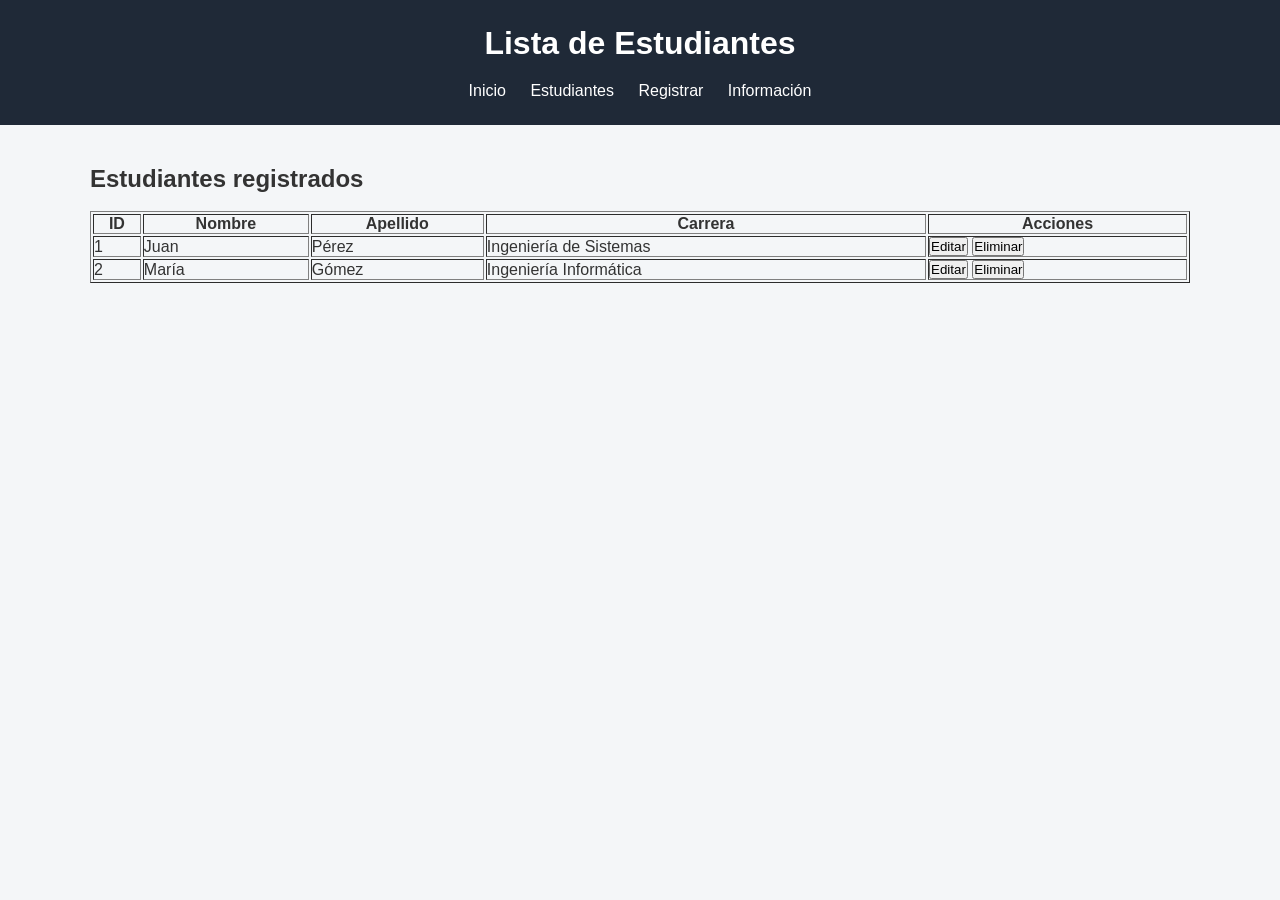
==== paginas/estudiantes.html @ fefa2c78 "Proyecto inicial" ====
<!DOCTYPE html>
<html lang="es">

<head>
    <meta charset="UTF-8">
    <meta name="viewport" content="width=device-width, initial-scale=1.0">

    <title>Estudiantes</title>

    <link rel="stylesheet" href="../css/estilos.css">
</head>

<body>

    <header>

        <h1>Lista de Estudiantes</h1>

        <nav>
            <a href="../index.html">Inicio</a>
            <a href="estudiantes.html">Estudiantes</a>
            <a href="registrar.html">Registrar</a>
            <a href="informacion.html">Información</a>
        </nav>

    </header>

    <main class="contenedor">

        <h2>Estudiantes registrados</h2>

        <br>

        <table border="1" width="100%" cellpadding="10">

            <thead>
                <tr>
                    <th>ID</th>
                    <th>Nombre</th>
                    <th>Apellido</th>
                    <th>Carrera</th>
                    <th>Acciones</th>
                </tr>
            </thead>

            <tbody id="tablaEstudiantes">

                <tr>
                    <td>1</td>
                    <td>Juan</td>
                    <td>Pérez</td>
                    <td>Ingeniería de Sistemas</td>
                    <td>
                        <button>Editar</button>
                        <button>Eliminar</button>
                    </td>
                </tr>

                <tr>
                    <td>2</td>
                    <td>María</td>
                    <td>Gómez</td>
                    <td>Ingeniería Informática</td>
                    <td>
                        <button>Editar</button>
                        <button>Eliminar</button>
                    </td>
                </tr>

            </tbody>

        </table>

    </main>

</body>

</html>
---- css/estilos.css ----
* {
    box-sizing: border-box;
    margin: 0;
    padding: 0;
}

body {
    font-family: Arial, sans-serif;
    background-color: #f4f6f8;
    color: #333;
}

header {
    background-color: #1f2937;
    color: white;
    padding: 25px;
    text-align: center;
}

header h1 {
    margin-bottom: 20px;
}

nav a {
    color: white;
    text-decoration: none;
    margin: 0 10px;
}

nav a:hover {
    text-decoration: underline;
}

.contenedor {
    width: 90%;
    max-width: 1100px;
    margin: 40px auto;
}

.bienvenida {
    background-color: white;
    padding: 40px;
    text-align: center;
    border-radius: 10px;
    margin-bottom: 30px;
}

.bienvenida h2 {
    margin-bottom: 15px;
}

.bienvenida p {
    margin-bottom: 25px;
}

.boton {
    display: inline-block;
    background-color: #2563eb;
    color: white;
    padding: 12px 20px;
    text-decoration: none;
    border-radius: 6px;
}

.tarjetas {
    display: flex;
    gap: 20px;
}

.tarjeta {
    background-color: white;
    padding: 25px;
    flex: 1;
    border-radius: 10px;
}

.tarjeta h3 {
    margin-bottom: 10px;
}

footer {
    text-align: center;
    padding: 20px;
    margin-top: 50px;
    background-color: #1f2937;
    color: white;
}
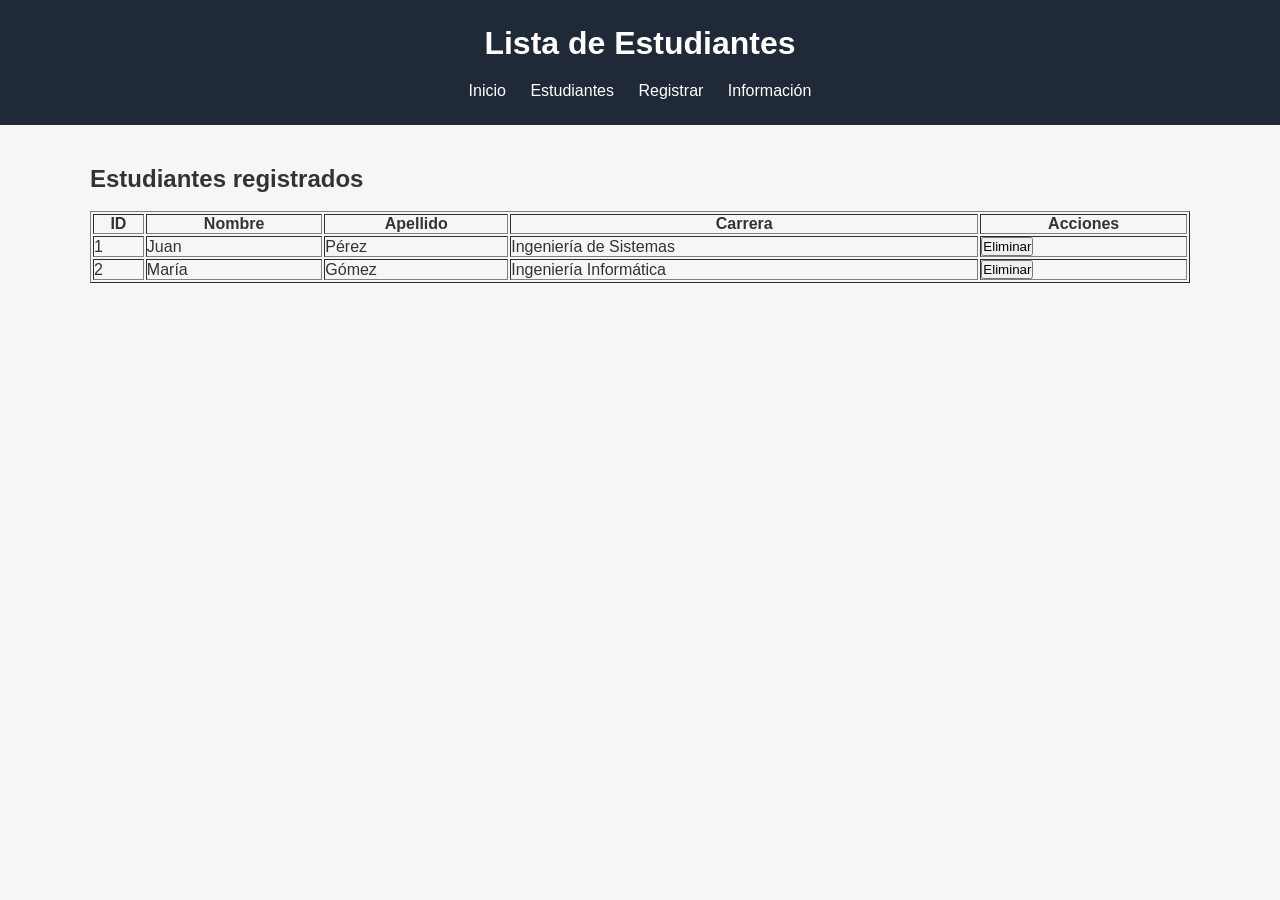
==== commit 43010ae7: "cambios en pagina de informacion y registro de estudiantes1" ====
--- a/paginas/estudiantes.html
+++ b/paginas/estudiantes.html
@@ -44,35 +44,14 @@
             </thead>
 
             <tbody id="tablaEstudiantes">
-
-                <tr>
-                    <td>1</td>
-                    <td>Juan</td>
-                    <td>Pérez</td>
-                    <td>Ingeniería de Sistemas</td>
-                    <td>
-                        <button>Editar</button>
-                        <button>Eliminar</button>
-                    </td>
-                </tr>
-
-                <tr>
-                    <td>2</td>
-                    <td>María</td>
-                    <td>Gómez</td>
-                    <td>Ingeniería Informática</td>
-                    <td>
-                        <button>Editar</button>
-                        <button>Eliminar</button>
-                    </td>
-                </tr>
-
+                <!-- Los estudiantes se cargarán aquí dinámicamente -->
             </tbody>
 
         </table>
 
     </main>
 
+    <script src="../js/estudiantes.js"></script>
 </body>
 
 </html>
--- a/css/estilos.css
+++ b/css/estilos.css
@@ -84,4 +84,59 @@
     margin-top: 50px;
     background-color: #1f2937;
     color: white;
+}
+
+/* --- Estilos para el Formulario de Registro --- */
+.formulario-registro {
+    background-color: white;
+    padding: 30px;
+    border-radius: 10px;
+    max-width: 450px;
+    margin: 0 auto;
+    box-shadow: 0 4px 10px rgba(0, 0, 0, 0.05);
+}
+
+.formulario-registro h2 {
+    margin-bottom: 25px;
+    text-align: center;
+    color: #1f2937;
+}
+
+.grupo-form {
+    margin-bottom: 20px;
+}
+
+.grupo-form label {
+    display: block;
+    margin-bottom: 8px;
+    font-weight: bold;
+    color: #374151;
+}
+
+.grupo-form input {
+    width: 100%;
+    padding: 12px;
+    border: 1px solid #d1d5db;
+    border-radius: 6px;
+    font-size: 15px;
+    transition: border-color 0.3s;
+}
+
+.grupo-form input:focus {
+    outline: none;
+    border-color: #2563eb;
+    box-shadow: 0 0 0 3px rgba(37, 99, 235, 0.1);
+}
+
+.btn-submit {
+    width: 100%;
+    border: none;
+    cursor: pointer;
+    font-size: 16px;
+    font-weight: bold;
+    margin-top: 10px;
+}
+
+.btn-submit:hover {
+    background-color: #1d4ed8;
 }
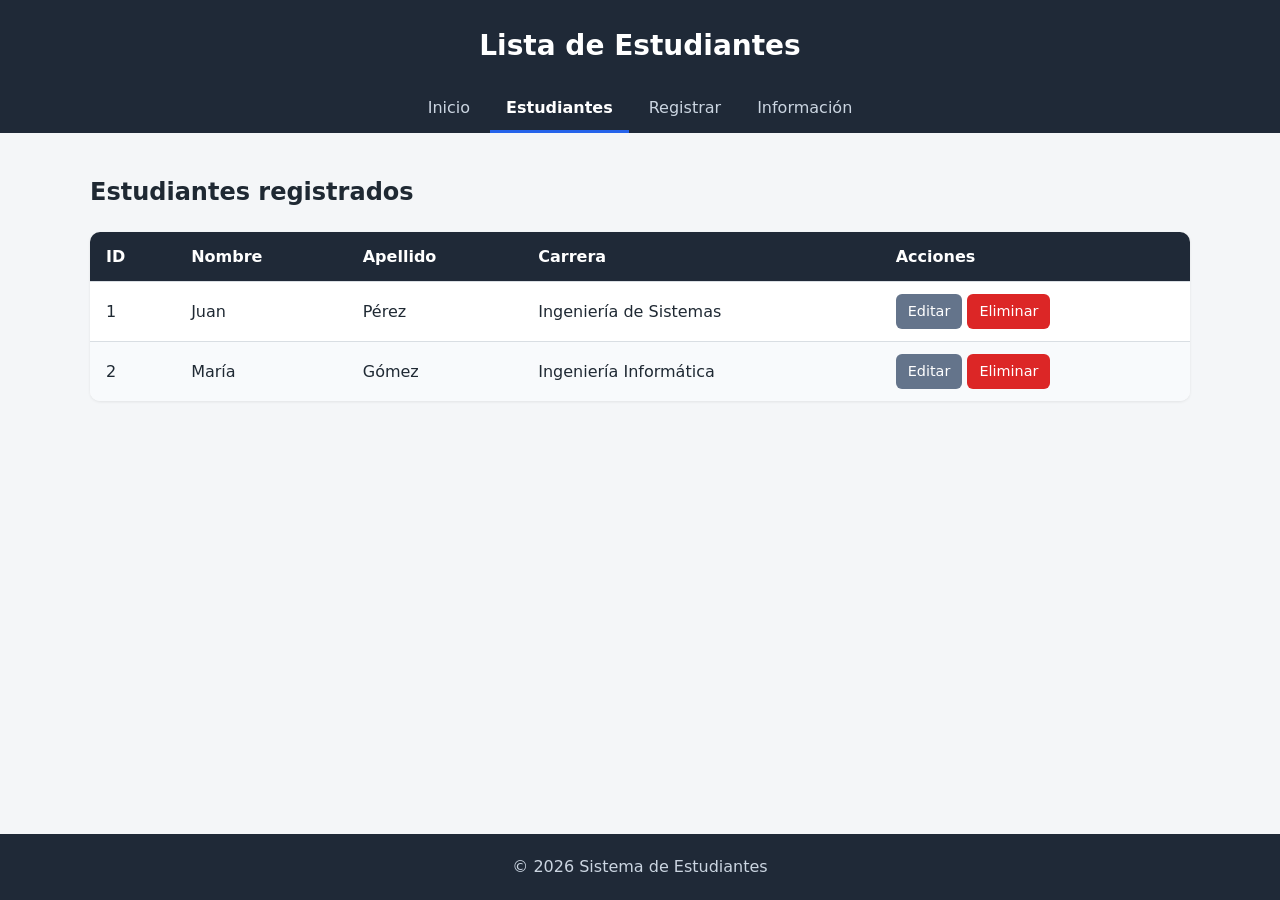
==== commit 0d9313d6: "modernizar la tabla de estudiantes con datos dinamicos, editar y eliminar" ====
--- a/paginas/estudiantes.html
+++ b/paginas/estudiantes.html
@@ -4,54 +4,92 @@
 <head>
     <meta charset="UTF-8">
     <meta name="viewport" content="width=device-width, initial-scale=1.0">
-
+    <meta name="description" content="Lista de estudiantes registrados">
     <title>Estudiantes</title>
-
     <link rel="stylesheet" href="../css/estilos.css">
 </head>
 
 <body>
 
     <header>
-
         <h1>Lista de Estudiantes</h1>
-
-        <nav>
+        <nav aria-label="Principal">
             <a href="../index.html">Inicio</a>
-            <a href="estudiantes.html">Estudiantes</a>
+            <a href="estudiantes.html" aria-current="page">Estudiantes</a>
             <a href="registrar.html">Registrar</a>
             <a href="informacion.html">Información</a>
         </nav>
-
     </header>
 
     <main class="contenedor">
-
         <h2>Estudiantes registrados</h2>
 
-        <br>
-
-        <table border="1" width="100%" cellpadding="10">
-
-            <thead>
-                <tr>
-                    <th>ID</th>
-                    <th>Nombre</th>
-                    <th>Apellido</th>
-                    <th>Carrera</th>
-                    <th>Acciones</th>
-                </tr>
-            </thead>
-
-            <tbody id="tablaEstudiantes">
-                <!-- Los estudiantes se cargarán aquí dinámicamente -->
-            </tbody>
-
-        </table>
-
+        <div class="tabla-responsive">
+            <table>
+                <thead>
+                    <tr>
+                        <th scope="col">ID</th>
+                        <th scope="col">Nombre</th>
+                        <th scope="col">Apellido</th>
+                        <th scope="col">Carrera</th>
+                        <th scope="col">Acciones</th>
+                    </tr>
+                </thead>
+                <tbody id="tablaEstudiantes"></tbody>
+            </table>
+        </div>
     </main>
 
+    <footer>
+        <p>&copy; 2026 Sistema de Estudiantes</p>
+    </footer>
+
     <script src="../js/estudiantes.js"></script>
+    <script>
+        const tbody = document.getElementById("tablaEstudiantes");
+
+        function dibujarTabla() {
+            const lista = obtenerEstudiantes();
+            tbody.innerHTML = "";
+
+            if (lista.length === 0) {
+                tbody.innerHTML = '<tr><td colspan="5" class="vacio">No hay estudiantes registrados.</td></tr>';
+                return;
+            }
+
+            lista.forEach(e => {
+                const fila = tbody.insertRow();
+                [e.id, e.nombre, e.apellido, e.carrera].forEach(valor => {
+                    fila.insertCell().textContent = valor; // textContent evita inyección de HTML
+                });
+
+                const celda = fila.insertCell();
+                celda.className = "acciones";
+
+                const editar = document.createElement("button");
+                editar.textContent = "Editar";
+                editar.className = "boton-secundario";
+                editar.addEventListener("click", () => {
+                    location.href = "registrar.html?id=" + e.id;
+                });
+
+                const eliminar = document.createElement("button");
+                eliminar.textContent = "Eliminar";
+                eliminar.className = "boton-peligro";
+                eliminar.addEventListener("click", () => {
+                    if (confirm("¿Eliminar a " + e.nombre + " " + e.apellido + "?")) {
+                        guardarEstudiantes(obtenerEstudiantes().filter(x => x.id !== e.id));
+                        dibujarTabla();
+                    }
+                });
+
+                celda.append(editar, " ", eliminar);
+            });
+        }
+
+        dibujarTabla();
+    </script>
+
 </body>
 
 </html>
--- a/css/estilos.css
+++ b/css/estilos.css
@@ -1,142 +1,178 @@
-* {
-    box-sizing: border-box;
-    margin: 0;
-    padding: 0;
+:root {
+    --fondo: #f4f6f8;
+    --superficie: #ffffff;
+    --texto: #1f2933;
+    --texto-suave: #52606d;
+    --oscuro: #1f2937;
+    --primario: #2563eb;
+    --primario-hover: #1d4ed8;
+    --peligro: #dc2626;
+    --borde: #d9dee3;
+    --radio: 10px;
+    --sombra: 0 1px 3px rgba(0, 0, 0, .08);
 }
 
+* { box-sizing: border-box; margin: 0; padding: 0; }
+
+html { height: 100%; }
+
 body {
-    font-family: Arial, sans-serif;
-    background-color: #f4f6f8;
-    color: #333;
+    min-height: 100%;
+    display: flex;
+    flex-direction: column;
+    font-family: system-ui, -apple-system, "Segoe UI", Roboto, Arial, sans-serif;
+    line-height: 1.6;
+    background-color: var(--fondo);
+    color: var(--texto);
 }
 
 header {
-    background-color: #1f2937;
-    color: white;
-    padding: 25px;
+    background-color: var(--oscuro);
+    color: #fff;
+    padding: 24px 16px 0;
     text-align: center;
 }
 
-header h1 {
-    margin-bottom: 20px;
+header h1 { margin-bottom: 16px; font-size: 1.75rem; }
+
+nav {
+    display: flex;
+    justify-content: center;
+    flex-wrap: wrap;
+    gap: 4px;
 }
 
 nav a {
-    color: white;
+    color: #cbd5e1;
     text-decoration: none;
-    margin: 0 10px;
+    padding: 10px 16px;
+    border-bottom: 3px solid transparent;
 }
 
-nav a:hover {
-    text-decoration: underline;
+nav a:hover { color: #fff; border-bottom-color: #64748b; }
+
+nav a[aria-current="page"] {
+    color: #fff;
+    border-bottom-color: var(--primario);
+    font-weight: 600;
 }
 
 .contenedor {
+    flex: 1;
     width: 90%;
     max-width: 1100px;
     margin: 40px auto;
 }
 
+.contenedor > h2 { margin-bottom: 20px; }
+
 .bienvenida {
-    background-color: white;
+    background-color: var(--superficie);
     padding: 40px;
     text-align: center;
-    border-radius: 10px;
+    border-radius: var(--radio);
+    box-shadow: var(--sombra);
     margin-bottom: 30px;
 }
 
-.bienvenida h2 {
-    margin-bottom: 15px;
+.bienvenida h2 { margin-bottom: 15px; }
+.bienvenida p { margin-bottom: 25px; color: var(--texto-suave); }
+
+.tarjetas { display: flex; flex-wrap: wrap; gap: 20px; }
+
+.tarjeta {
+    background-color: var(--superficie);
+    padding: 25px;
+    flex: 1 1 260px;
+    border-radius: var(--radio);
+    box-shadow: var(--sombra);
 }
 
-.bienvenida p {
-    margin-bottom: 25px;
+.tarjeta h3 { margin-bottom: 10px; }
+.tarjeta p, .tarjeta li { color: var(--texto-suave); }
+.tarjeta ul { padding-left: 20px; }
+
+.boton, button {
+    display: inline-block;
+    font: inherit;
+    background-color: var(--primario);
+    color: #fff;
+    padding: 10px 18px;
+    border: 0;
+    border-radius: 6px;
+    text-decoration: none;
+    cursor: pointer;
+    transition: background-color .15s;
 }
 
-.boton {
-    display: inline-block;
-    background-color: #2563eb;
-    color: white;
-    padding: 12px 20px;
-    text-decoration: none;
-    border-radius: 6px;
+.boton:hover, button:hover { background-color: var(--primario-hover); }
+
+.boton-secundario { background-color: #64748b; }
+.boton-secundario:hover { background-color: #475569; }
+
+.boton-peligro { background-color: var(--peligro); }
+.boton-peligro:hover { background-color: #b91c1c; }
+
+:focus-visible { outline: 3px solid #93c5fd; outline-offset: 2px; }
+
+.tabla-responsive {
+    overflow-x: auto;
+    background-color: var(--superficie);
+    border-radius: var(--radio);
+    box-shadow: var(--sombra);
 }
 
-.tarjetas {
-    display: flex;
-    gap: 20px;
+table { width: 100%; border-collapse: collapse; }
+
+th, td { padding: 12px 16px; text-align: left; border-bottom: 1px solid var(--borde); }
+
+thead th { background-color: var(--oscuro); color: #fff; }
+
+tbody tr:nth-child(even) { background-color: #f8fafc; }
+tbody tr:hover { background-color: #eef2ff; }
+tbody tr:last-child td { border-bottom: 0; }
+
+td.acciones { white-space: nowrap; }
+td.acciones button { padding: 6px 12px; font-size: .9rem; }
+
+.vacio { text-align: center; color: var(--texto-suave); padding: 30px; }
+
+.formulario {
+    background-color: var(--superficie);
+    padding: 30px;
+    border-radius: var(--radio);
+    box-shadow: var(--sombra);
+    max-width: 560px;
 }
 
-.tarjeta {
-    background-color: white;
-    padding: 25px;
-    flex: 1;
-    border-radius: 10px;
+.campo { margin-bottom: 20px; }
+
+.campo label { display: block; font-weight: 600; margin-bottom: 6px; }
+
+.campo input, .campo select {
+    width: 100%;
+    font: inherit;
+    padding: 10px 12px;
+    border: 1px solid var(--borde);
+    border-radius: 6px;
+    background-color: #fff;
 }
 
-.tarjeta h3 {
-    margin-bottom: 10px;
-}
+.campo input:focus, .campo select:focus { border-color: var(--primario); outline: none; box-shadow: 0 0 0 3px #bfdbfe; }
+
+.formulario .botones { display: flex; gap: 10px; flex-wrap: wrap; }
+
+.mensaje { margin-top: 16px; font-weight: 600; min-height: 1.5em; }
+.mensaje.ok { color: #15803d; }
+.mensaje.error { color: var(--peligro); }
 
 footer {
     text-align: center;
     padding: 20px;
-    margin-top: 50px;
-    background-color: #1f2937;
-    color: white;
+    background-color: var(--oscuro);
+    color: #cbd5e1;
 }
-
-/* --- Estilos para el Formulario de Registro --- */
-.formulario-registro {
-    background-color: white;
-    padding: 30px;
-    border-radius: 10px;
-    max-width: 450px;
-    margin: 0 auto;
-    box-shadow: 0 4px 10px rgba(0, 0, 0, 0.05);
-}
-
-.formulario-registro h2 {
-    margin-bottom: 25px;
-    text-align: center;
-    color: #1f2937;
-}
-
-.grupo-form {
-    margin-bottom: 20px;
-}
-
-.grupo-form label {
-    display: block;
-    margin-bottom: 8px;
-    font-weight: bold;
-    color: #374151;
-}
-
-.grupo-form input {
-    width: 100%;
-    padding: 12px;
-    border: 1px solid #d1d5db;
-    border-radius: 6px;
-    font-size: 15px;
-    transition: border-color 0.3s;
-}
-
-.grupo-form input:focus {
-    outline: none;
-    border-color: #2563eb;
-    box-shadow: 0 0 0 3px rgba(37, 99, 235, 0.1);
-}
-
-.btn-submit {
-    width: 100%;
-    border: none;
-    cursor: pointer;
-    font-size: 16px;
-    font-weight: bold;
-    margin-top: 10px;
-}
-
-.btn-submit:hover {
-    background-color: #1d4ed8;
+@media (max-width: 600px) {
+    .bienvenida { padding: 24px; }
+    .formulario { padding: 20px; }
 }
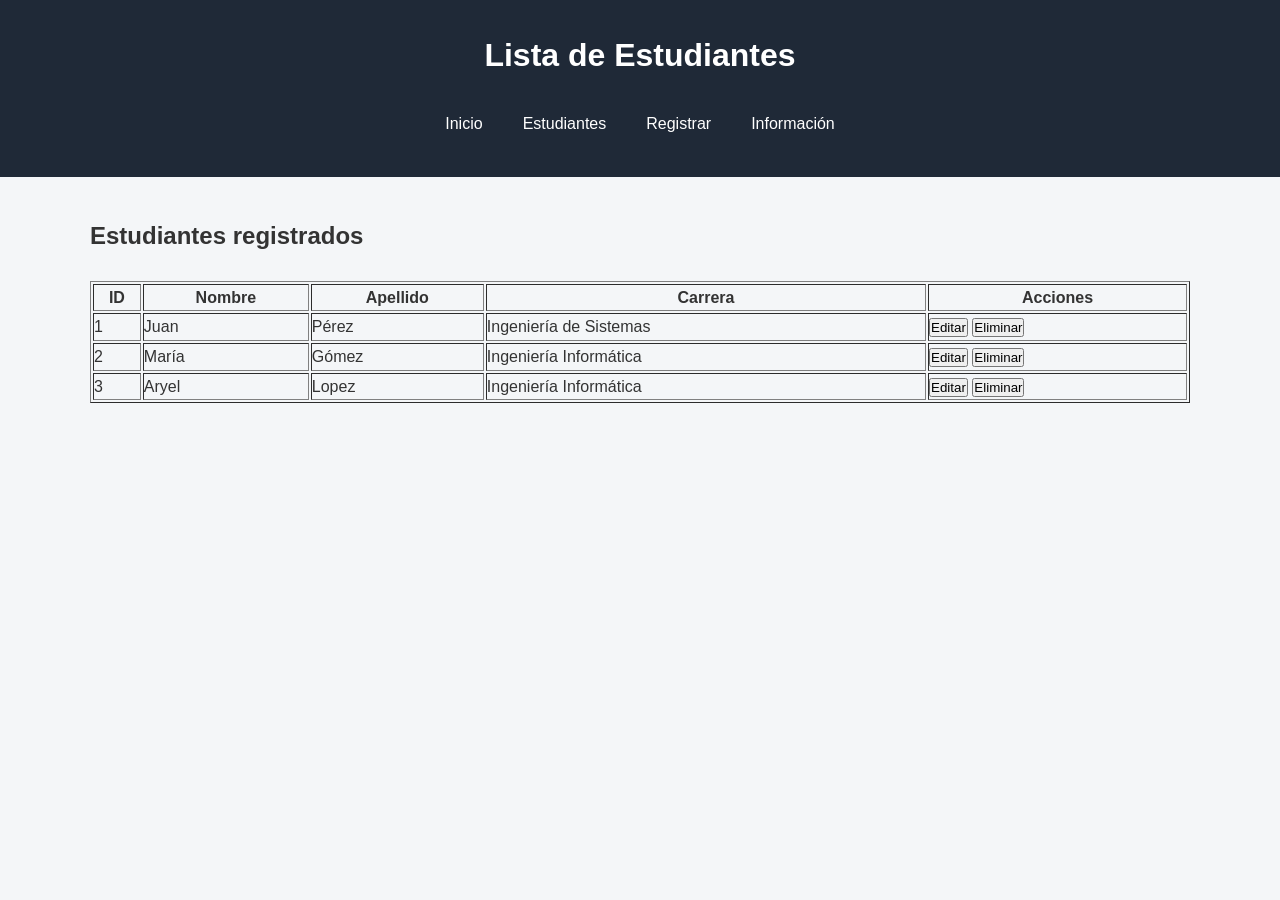
==== commit dfc4b786: "agregado un estudiantes a la lista de estudiantes" ====
--- a/paginas/estudiantes.html
+++ b/paginas/estudiantes.html
@@ -4,91 +4,84 @@
 <head>
     <meta charset="UTF-8">
     <meta name="viewport" content="width=device-width, initial-scale=1.0">
-    <meta name="description" content="Lista de estudiantes registrados">
+
     <title>Estudiantes</title>
+
     <link rel="stylesheet" href="../css/estilos.css">
 </head>
 
 <body>
 
     <header>
+
         <h1>Lista de Estudiantes</h1>
-        <nav aria-label="Principal">
+
+        <nav>
             <a href="../index.html">Inicio</a>
-            <a href="estudiantes.html" aria-current="page">Estudiantes</a>
+            <a href="estudiantes.html">Estudiantes</a>
             <a href="registrar.html">Registrar</a>
             <a href="informacion.html">Información</a>
         </nav>
+
     </header>
 
     <main class="contenedor">
+
         <h2>Estudiantes registrados</h2>
 
-        <div class="tabla-responsive">
-            <table>
-                <thead>
-                    <tr>
-                        <th scope="col">ID</th>
-                        <th scope="col">Nombre</th>
-                        <th scope="col">Apellido</th>
-                        <th scope="col">Carrera</th>
-                        <th scope="col">Acciones</th>
-                    </tr>
-                </thead>
-                <tbody id="tablaEstudiantes"></tbody>
-            </table>
-        </div>
+        <br>
+
+        <table border="1" width="100%" cellpadding="10">
+
+            <thead>
+                <tr>
+                    <th>ID</th>
+                    <th>Nombre</th>
+                    <th>Apellido</th>
+                    <th>Carrera</th>
+                    <th>Acciones</th>                    
+                </tr>
+            </thead>
+
+            <tbody id="tablaEstudiantes">
+
+                <tr>
+                    <td>1</td>
+                    <td>Juan</td>
+                    <td>Pérez</td>
+                    <td>Ingeniería de Sistemas</td>
+                    <td>
+                        <button>Editar</button>
+                        <button>Eliminar</button>
+                    </td>
+                </tr>
+
+                <tr>
+                    <td>2</td>
+                    <td>María</td>
+                    <td>Gómez</td>
+                    <td>Ingeniería Informática</td>
+                    <td>
+                        <button>Editar</button>
+                        <button>Eliminar</button>
+                    </td>
+                </tr>
+                <tr>
+                    <td>3</td>
+                    <td>Aryel</td>
+                    <td>Lopez</td>
+                    <td>Ingeniería Informática</td>
+                    <td>
+                        <button>Editar</button>
+                        <button>Eliminar</button>
+                    </td>
+                </tr>
+
+            </tbody>
+
+        </table>
+
     </main>
-
-    <footer>
-        <p>&copy; 2026 Sistema de Estudiantes</p>
-    </footer>
-
-    <script src="../js/estudiantes.js"></script>
-    <script>
-        const tbody = document.getElementById("tablaEstudiantes");
-
-        function dibujarTabla() {
-            const lista = obtenerEstudiantes();
-            tbody.innerHTML = "";
-
-            if (lista.length === 0) {
-                tbody.innerHTML = '<tr><td colspan="5" class="vacio">No hay estudiantes registrados.</td></tr>';
-                return;
-            }
-
-            lista.forEach(e => {
-                const fila = tbody.insertRow();
-                [e.id, e.nombre, e.apellido, e.carrera].forEach(valor => {
-                    fila.insertCell().textContent = valor; // textContent evita inyección de HTML
-                });
-
-                const celda = fila.insertCell();
-                celda.className = "acciones";
-
-                const editar = document.createElement("button");
-                editar.textContent = "Editar";
-                editar.className = "boton-secundario";
-                editar.addEventListener("click", () => {
-                    location.href = "registrar.html?id=" + e.id;
-                });
-
-                const eliminar = document.createElement("button");
-                eliminar.textContent = "Eliminar";
-                eliminar.className = "boton-peligro";
-                eliminar.addEventListener("click", () => {
-                    if (confirm("¿Eliminar a " + e.nombre + " " + e.apellido + "?")) {
-                        guardarEstudiantes(obtenerEstudiantes().filter(x => x.id !== e.id));
-                        dibujarTabla();
-                    }
-                });
-
-                celda.append(editar, " ", eliminar);
-            });
-        }
-
-        dibujarTabla();
-    </script>
 
 </body>
 
--- a/css/estilos.css
+++ b/css/estilos.css
@@ -1,178 +1,163 @@
-:root {
-    --fondo: #f4f6f8;
-    --superficie: #ffffff;
-    --texto: #1f2933;
-    --texto-suave: #52606d;
-    --oscuro: #1f2937;
-    --primario: #2563eb;
-    --primario-hover: #1d4ed8;
-    --peligro: #dc2626;
-    --borde: #d9dee3;
-    --radio: 10px;
-    --sombra: 0 1px 3px rgba(0, 0, 0, .08);
+
+* {
+    box-sizing: border-box;
+    margin: 0;
+    padding: 0;
 }
 
-* { box-sizing: border-box; margin: 0; padding: 0; }
-
-html { height: 100%; }
-
 body {
-    min-height: 100%;
-    display: flex;
-    flex-direction: column;
-    font-family: system-ui, -apple-system, "Segoe UI", Roboto, Arial, sans-serif;
+    font-family: Arial, sans-serif;
+    background-color: #f4f6f8;
+    color: #333;
     line-height: 1.6;
-    background-color: var(--fondo);
-    color: var(--texto);
 }
 
+
 header {
-    background-color: var(--oscuro);
-    color: #fff;
-    padding: 24px 16px 0;
+    background-color: #1f2937;
+    color: white;
+    padding: 30px 20px;
     text-align: center;
 }
 
-header h1 { margin-bottom: 16px; font-size: 1.75rem; }
+header h1 {
+    margin-bottom: 20px;
+    font-size: 32px;
+}
+
+
 
 nav {
     display: flex;
     justify-content: center;
+    gap: 10px;
     flex-wrap: wrap;
-    gap: 4px;
 }
 
 nav a {
-    color: #cbd5e1;
+    color: white;
     text-decoration: none;
-    padding: 10px 16px;
-    border-bottom: 3px solid transparent;
+    padding: 10px 15px;
+    border-radius: 6px;
+    transition: all 0.3s ease;
 }
 
-nav a:hover { color: #fff; border-bottom-color: #64748b; }
-
-nav a[aria-current="page"] {
-    color: #fff;
-    border-bottom-color: var(--primario);
-    font-weight: 600;
+nav a:hover {
+    background-color: #2563eb;
+    transform: translateY(-2px);
 }
 
+
+
 .contenedor {
-    flex: 1;
     width: 90%;
     max-width: 1100px;
     margin: 40px auto;
 }
 
-.contenedor > h2 { margin-bottom: 20px; }
+
 
 .bienvenida {
-    background-color: var(--superficie);
-    padding: 40px;
+    background-color: white;
+    padding: 50px 30px;
     text-align: center;
-    border-radius: var(--radio);
-    box-shadow: var(--sombra);
+    border-radius: 12px;
     margin-bottom: 30px;
+    box-shadow: 0 4px 15px rgba(0, 0, 0, 0.08);
 }
 
-.bienvenida h2 { margin-bottom: 15px; }
-.bienvenida p { margin-bottom: 25px; color: var(--texto-suave); }
+.bienvenida h2 {
+    margin-bottom: 15px;
+    font-size: 30px;
+    color: #1f2937;
+}
 
-.tarjetas { display: flex; flex-wrap: wrap; gap: 20px; }
+.bienvenida p {
+    margin-bottom: 25px;
+    font-size: 18px;
+    color: #555;
+}
+
+
+.boton {
+    display: inline-block;
+    background-color: #2563eb;
+    color: white;
+    padding: 12px 22px;
+    text-decoration: none;
+    border-radius: 7px;
+    font-weight: bold;
+    transition: all 0.3s ease;
+}
+
+.boton:hover {
+    background-color: #1d4ed8;
+    transform: translateY(-2px);
+    box-shadow: 0 5px 12px rgba(37, 99, 235, 0.3);
+}
+
+
+.tarjetas {
+    display: flex;
+    gap: 25px;
+}
 
 .tarjeta {
-    background-color: var(--superficie);
-    padding: 25px;
-    flex: 1 1 260px;
-    border-radius: var(--radio);
-    box-shadow: var(--sombra);
+    background-color: white;
+    padding: 30px;
+    flex: 1;
+    border-radius: 12px;
+    box-shadow: 0 4px 15px rgba(0, 0, 0, 0.08);
+    transition: all 0.3s ease;
+    border-top: 4px solid #2563eb;
 }
 
-.tarjeta h3 { margin-bottom: 10px; }
-.tarjeta p, .tarjeta li { color: var(--texto-suave); }
-.tarjeta ul { padding-left: 20px; }
-
-.boton, button {
-    display: inline-block;
-    font: inherit;
-    background-color: var(--primario);
-    color: #fff;
-    padding: 10px 18px;
-    border: 0;
-    border-radius: 6px;
-    text-decoration: none;
-    cursor: pointer;
-    transition: background-color .15s;
+.tarjeta:hover {
+    transform: translateY(-5px);
+    box-shadow: 0 8px 20px rgba(0, 0, 0, 0.12);
 }
 
-.boton:hover, button:hover { background-color: var(--primario-hover); }
-
-.boton-secundario { background-color: #64748b; }
-.boton-secundario:hover { background-color: #475569; }
-
-.boton-peligro { background-color: var(--peligro); }
-.boton-peligro:hover { background-color: #b91c1c; }
-
-:focus-visible { outline: 3px solid #93c5fd; outline-offset: 2px; }
-
-.tabla-responsive {
-    overflow-x: auto;
-    background-color: var(--superficie);
-    border-radius: var(--radio);
-    box-shadow: var(--sombra);
+.tarjeta h3 {
+    margin-bottom: 12px;
+    color: #1f2937;
+    font-size: 21px;
 }
 
-table { width: 100%; border-collapse: collapse; }
-
-th, td { padding: 12px 16px; text-align: left; border-bottom: 1px solid var(--borde); }
-
-thead th { background-color: var(--oscuro); color: #fff; }
-
-tbody tr:nth-child(even) { background-color: #f8fafc; }
-tbody tr:hover { background-color: #eef2ff; }
-tbody tr:last-child td { border-bottom: 0; }
-
-td.acciones { white-space: nowrap; }
-td.acciones button { padding: 6px 12px; font-size: .9rem; }
-
-.vacio { text-align: center; color: var(--texto-suave); padding: 30px; }
-
-.formulario {
-    background-color: var(--superficie);
-    padding: 30px;
-    border-radius: var(--radio);
-    box-shadow: var(--sombra);
-    max-width: 560px;
+.tarjeta p {
+    color: #555;
 }
 
-.campo { margin-bottom: 20px; }
-
-.campo label { display: block; font-weight: 600; margin-bottom: 6px; }
-
-.campo input, .campo select {
-    width: 100%;
-    font: inherit;
-    padding: 10px 12px;
-    border: 1px solid var(--borde);
-    border-radius: 6px;
-    background-color: #fff;
-}
-
-.campo input:focus, .campo select:focus { border-color: var(--primario); outline: none; box-shadow: 0 0 0 3px #bfdbfe; }
-
-.formulario .botones { display: flex; gap: 10px; flex-wrap: wrap; }
-
-.mensaje { margin-top: 16px; font-weight: 600; min-height: 1.5em; }
-.mensaje.ok { color: #15803d; }
-.mensaje.error { color: var(--peligro); }
 
 footer {
     text-align: center;
-    padding: 20px;
-    background-color: var(--oscuro);
-    color: #cbd5e1;
+    padding: 25px;
+    margin-top: 50px;
+    background-color: #1f2937;
+    color: white;
 }
-@media (max-width: 600px) {
-    .bienvenida { padding: 24px; }
-    .formulario { padding: 20px; }
+
+
+
+@media (max-width: 768px) {
+
+    header h1 {
+        font-size: 26px;
+    }
+
+    .tarjetas {
+        flex-direction: column;
+    }
+
+    .bienvenida {
+        padding: 35px 20px;
+    }
+
+    .bienvenida h2 {
+        font-size: 25px;
+    }
+
+    .contenedor {
+        width: 95%;
+        margin: 25px auto;
+    }
 }
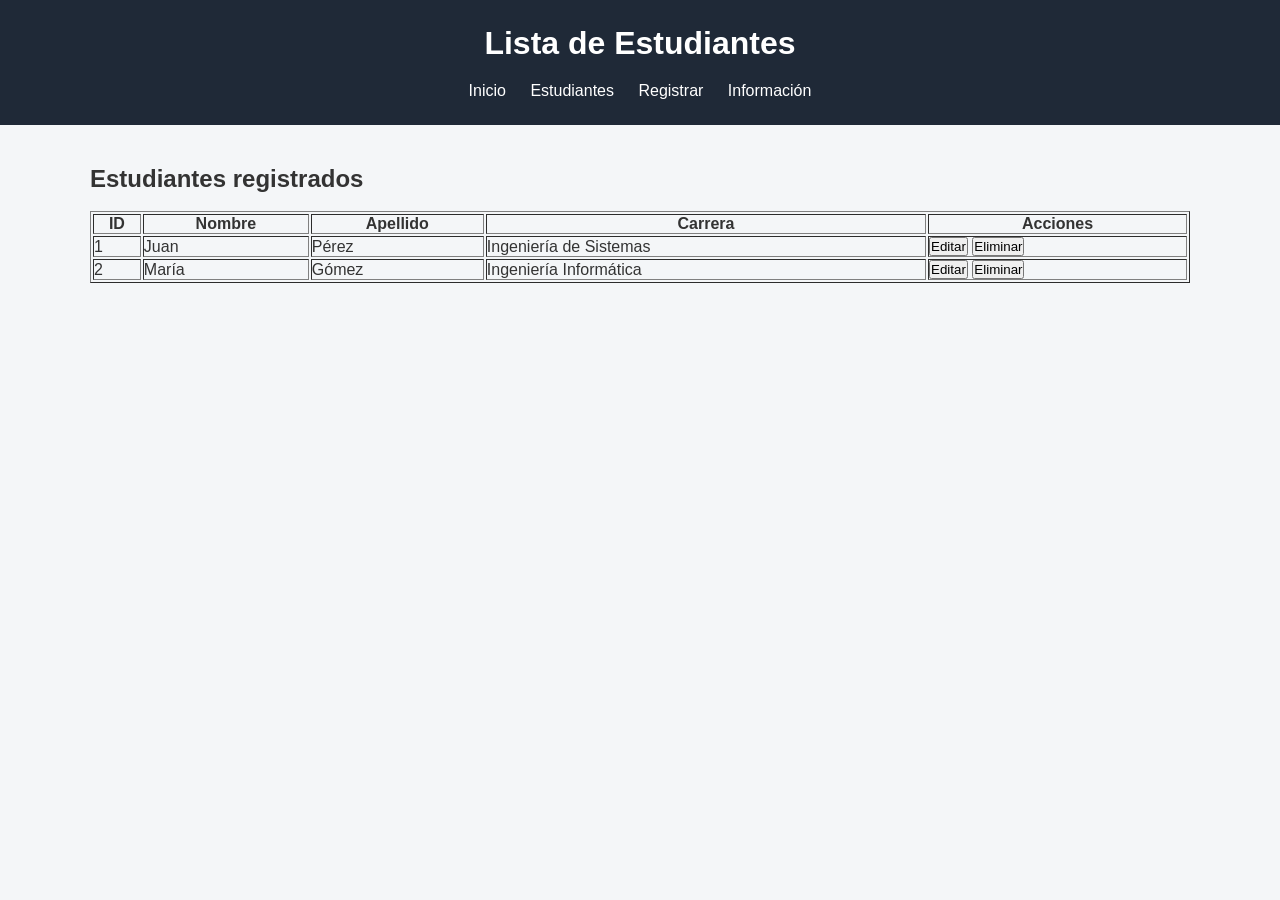
==== commit 0fe54093: "feat: estructura inicial del proyecto con HTML" ====
--- a/paginas/estudiantes.html
+++ b/paginas/estudiantes.html
@@ -39,7 +39,7 @@
                     <th>Nombre</th>
                     <th>Apellido</th>
                     <th>Carrera</th>
-                    <th>Acciones</th>                    
+                    <th>Acciones</th>
                 </tr>
             </thead>
 
@@ -66,16 +66,6 @@
                         <button>Eliminar</button>
                     </td>
                 </tr>
-                <tr>
-                    <td>3</td>
-                    <td>Aryel</td>
-                    <td>Lopez</td>
-                    <td>Ingeniería Informática</td>
-                    <td>
-                        <button>Editar</button>
-                        <button>Eliminar</button>
-                    </td>
-                </tr>
 
             </tbody>
 
--- a/css/estilos.css
+++ b/css/estilos.css
@@ -1,4 +1,3 @@
-
 * {
     box-sizing: border-box;
     margin: 0;
@@ -9,45 +8,28 @@
     font-family: Arial, sans-serif;
     background-color: #f4f6f8;
     color: #333;
-    line-height: 1.6;
 }
-
 
 header {
     background-color: #1f2937;
     color: white;
-    padding: 30px 20px;
+    padding: 25px;
     text-align: center;
 }
 
 header h1 {
     margin-bottom: 20px;
-    font-size: 32px;
-}
-
-
-
-nav {
-    display: flex;
-    justify-content: center;
-    gap: 10px;
-    flex-wrap: wrap;
 }
 
 nav a {
     color: white;
     text-decoration: none;
-    padding: 10px 15px;
-    border-radius: 6px;
-    transition: all 0.3s ease;
+    margin: 0 10px;
 }
 
 nav a:hover {
-    background-color: #2563eb;
-    transform: translateY(-2px);
+    text-decoration: underline;
 }
-
-
 
 .contenedor {
     width: 90%;
@@ -55,109 +37,51 @@
     margin: 40px auto;
 }
 
-
-
 .bienvenida {
     background-color: white;
-    padding: 50px 30px;
+    padding: 40px;
     text-align: center;
-    border-radius: 12px;
+    border-radius: 10px;
     margin-bottom: 30px;
-    box-shadow: 0 4px 15px rgba(0, 0, 0, 0.08);
 }
 
 .bienvenida h2 {
     margin-bottom: 15px;
-    font-size: 30px;
-    color: #1f2937;
 }
 
 .bienvenida p {
     margin-bottom: 25px;
-    font-size: 18px;
-    color: #555;
 }
-
 
 .boton {
     display: inline-block;
     background-color: #2563eb;
     color: white;
-    padding: 12px 22px;
+    padding: 12px 20px;
     text-decoration: none;
-    border-radius: 7px;
-    font-weight: bold;
-    transition: all 0.3s ease;
+    border-radius: 6px;
 }
-
-.boton:hover {
-    background-color: #1d4ed8;
-    transform: translateY(-2px);
-    box-shadow: 0 5px 12px rgba(37, 99, 235, 0.3);
-}
-
 
 .tarjetas {
     display: flex;
-    gap: 25px;
+    gap: 20px;
 }
 
 .tarjeta {
     background-color: white;
-    padding: 30px;
+    padding: 25px;
     flex: 1;
-    border-radius: 12px;
-    box-shadow: 0 4px 15px rgba(0, 0, 0, 0.08);
-    transition: all 0.3s ease;
-    border-top: 4px solid #2563eb;
-}
-
-.tarjeta:hover {
-    transform: translateY(-5px);
-    box-shadow: 0 8px 20px rgba(0, 0, 0, 0.12);
+    border-radius: 10px;
 }
 
 .tarjeta h3 {
-    margin-bottom: 12px;
-    color: #1f2937;
-    font-size: 21px;
+    margin-bottom: 10px;
 }
-
-.tarjeta p {
-    color: #555;
-}
-
 
 footer {
     text-align: center;
-    padding: 25px;
+    padding: 20px;
     margin-top: 50px;
     background-color: #1f2937;
     color: white;
-}
-
-
-
-@media (max-width: 768px) {
-
-    header h1 {
-        font-size: 26px;
-    }
-
-    .tarjetas {
-        flex-direction: column;
-    }
-
-    .bienvenida {
-        padding: 35px 20px;
-    }
-
-    .bienvenida h2 {
-        font-size: 25px;
-    }
-
-    .contenedor {
-        width: 95%;
-        margin: 25px auto;
-    }
 }
